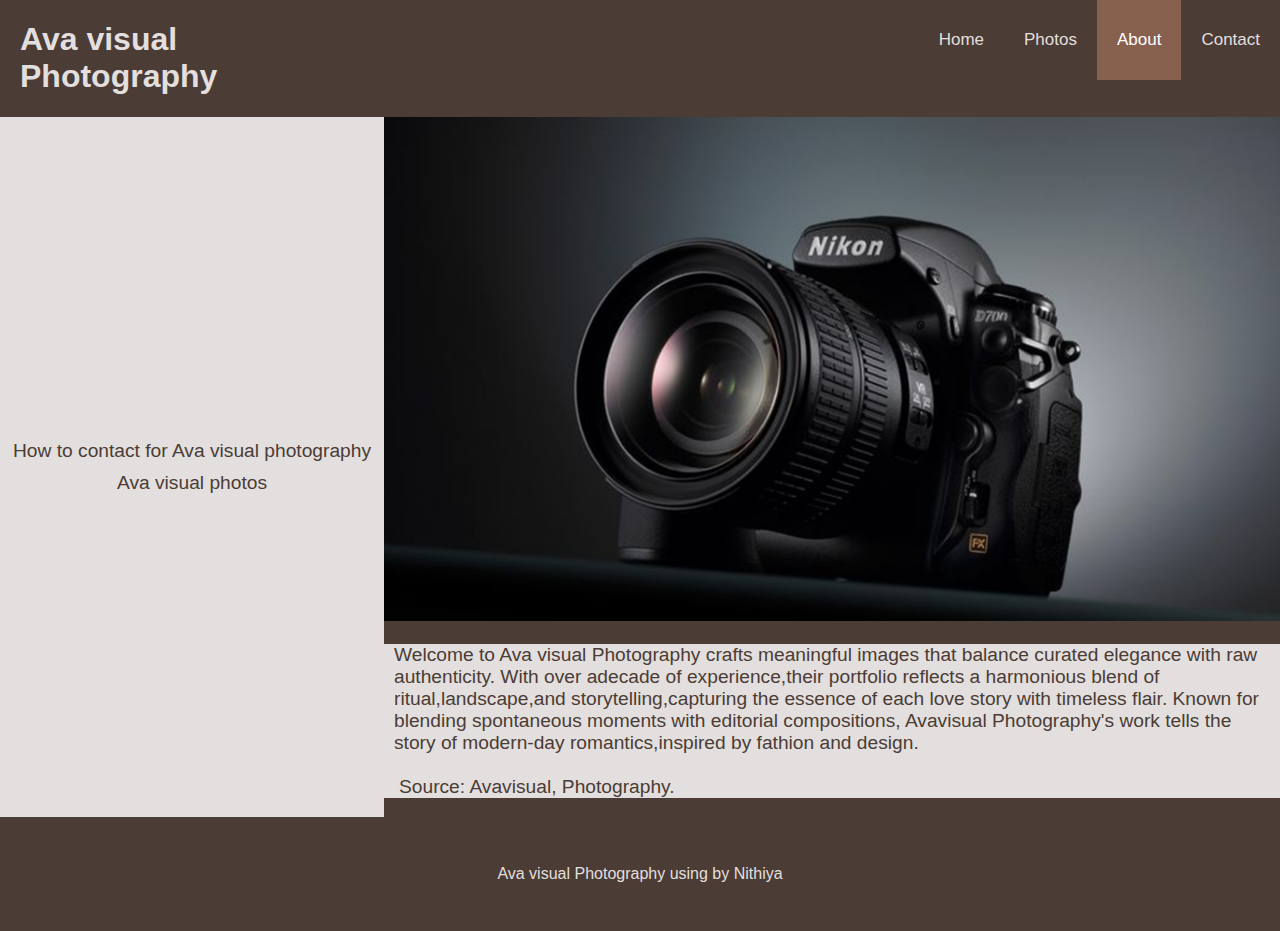
==== index.html @ b69000b1 "Update index.html" ====
<!DOCTYPE html>
<html lang="en">
<head>
	<meta charset="UTF-8">
    <meta http-equiv="X-UA-Compatible" content="IE=edge">
	<meta name="viewport" content="width=device-width, initial-scale=1.0">
	<meta name="description" content="Avavisual Photography" />
	<title>AVA VISUAL PHOTOGRAPHY | Home </title>
	<link rel="stylesheet" href="/CSS/style.css">
	<link rel="stylesheet" href="/CSS/index.css" >
</head>

<body>
	<header>
		<h1>Ava visual Photography</h1> 
       <label for="hamburger_checkbox">
               



    
		<nav>

			
			<a href="index.html">Home </a>
			<a href="photo.html">Photos</a>
			<a class="active_nav" href="about.html">About</a>
			<a href="contacts.html">Contact</a>

		</nav>
	</header>

	<main>
		<aside>
			<a href="contacts.html">How to contact for Ava visual photography  </a>
			<a href="photo.html">Ava visual photos</a>
			
		</aside>
		<section>

                <img id="main_image"
                srcset="image/480w/background image 480.png 480w,
                        image/960w/wineglasses 01 960w png.png 960w,
                        image/1920w/camera background image 1920.png 1920w"
                        sizes="(max-width: 480px) 480px,
                        (max-width: 960px) 960px,
                        (max-width: 1920px) 1920px"
                        src="image/1920w/camera background image 1920.png"
                
                alt="Photography">

			<article>
				<h2>Ava visual Photography article</h2>
				</p> Welcome to Ava visual Photography crafts meaningful images that balance curated elegance with raw authenticity. With over adecade of experience,their portfolio reflects a harmonious blend of ritual,landscape,and storytelling,capturing the essence of each love story with timeless flair. Known for blending spontaneous moments with editorial compositions, Avavisual Photography's work tells the story of modern-day romantics,inspired by fathion and design. <br ><br ><a href="https://en.Avavisual.org/ava/photography">Source: Avavisual, Photography.</a></p>
			</article>

		</section>
	</main>

	<footer>
        <p>Ava visual Photography using by Nithiya  </p>      
	</footer>

</body>
</html>
---- CSS/style.css ----
* {
	box-sizing: border-box;
}

body {
	background: #4B3C35;
	font-family: Arial, Helvetica, sans-serif;
	margin: 0;
}

/* Mobile First View: */

/* Style the header which contains the navigation links */
header {
    background-color: #4B3C35;
    overflow: hidden;
  }
  
  /* Hide the checkbox which we use for the hamburger menu functionality */
  #hamburger_checkbox {
    display: none;
  }
  
  /* Style the image we use as a label for the hamburger menu checkbox */
  #hamburger_image {
    background-color: white;
    display: block;
    margin-bottom: 20px;
    margin-left: auto;
    margin-right: auto;
    padding: 10px;
    width: 10%;
  }
  
  
  /* Show or hide the navigation links depending on whether the hamburger menu checkbox is checked or not */
  input[id="hamburger_checkbox"]:not(:checked) + nav {
    display: none;
  }
  
  /* Style the heading */
  h1 {
    color: #E3DFDE;
    float: left;
    padding: 0 20px;
    width: 100%;
  }
  
  
  /* Style the links inside the navigation bar */
  nav a {
    color: #E3DFDE;							
    float: left;
    font-size: 17px;
    padding: 30px 20px;
    text-align: center;
    text-decoration: none;
    width: 100%;
  }
  
  
  /* Change the color of links on hover using mouse */
  nav a:hover {
    background-color: #E3DFDE;
    color: #4B3C35;
  }
  
  /* Change the color of links on focus using tab key */
  nav a:focus {
    background-color: white;
    color: black;
    outline: none;
  }
  
  /* Change the color of the active/current link */
  .active_nav {
    background-color: #87604E;
    color: white;
  }

  
footer {
	background: #4B3C35;
  color: #E3DFDE;
	padding: 32px;
	text-align: center;
	width: 100%;
}
  
   /* For desktop: */
  @media only screen and (min-width: 768px) {
  
        /* Hide the hamburger menu image we use as a label for the hamburger menu checkbox */
        #hamburger_image {
          display: none;
        }
  
        /* Show the navigation links... even if the hamburger menu checkbox is not selected (menu open) */
        input[id="hamburger_checkbox"]:not(:checked) + nav {
          display:block
        }
  
        /* Style the Knitters heading */
        h1 {
          text-align: left;
          width: 390px;
        }
  
        /* Style the navigation bar */
        nav {
          float: right;
        }
  
        /* Style the links inside the navigation bar */
        nav a {
          width: auto;
        }
  }
---- CSS/index.css ----
/* Mobile First View: */

h2 {
	display: none;
}

aside {
	background: #E3DFDE;
	font-size: 120%;
	padding: 5px 0;
	text-align: center;
	width: 100%;
}

/* Style the links in the aside section */
aside a {
	color: #4B3C35;
	display: block;
	padding: 5px 0;
	text-decoration: none;
	width: 100%;
}

/* Change the color of aside links on hover using mouse */
aside a:hover {
	background-color: #4B3C35;
	color: white;
}


/* Change the color of aside links on focus using tab key */
aside a:focus {
  background-color: #4B3C35;
  color: #E3DFDE;
  outline: none;
}


article {
	background-color: #E3DFDE;
	color: #4B3C35;
	font-size: 120%;
	padding: 0 10px;
}

article a {
	color: #4B3C35;
	padding: 5px;
	text-decoration: none;
}

/* Change the color of article links on hover using mouse */
article a:hover {
  background-color: #E3DFDE;
  color: #4B3C35;
}


/* Change the color of article links on focus using tab key */
article a:focus {
  background-color: white;
  color: #4B3C35;
  outline: none;
}

#main_image {
	width: 100%;
}


/* For desktop: */
@media only screen and (min-width: 768px) {

	main {
		display: flex;
	}

	aside {
		align-items: center;
		display: flex;
		flex-direction: column;
		float: left;
		justify-content: center;
		width: 30%;
	}

	section {
		display: inline;
		float: right;
		width: 70%;
	}

}
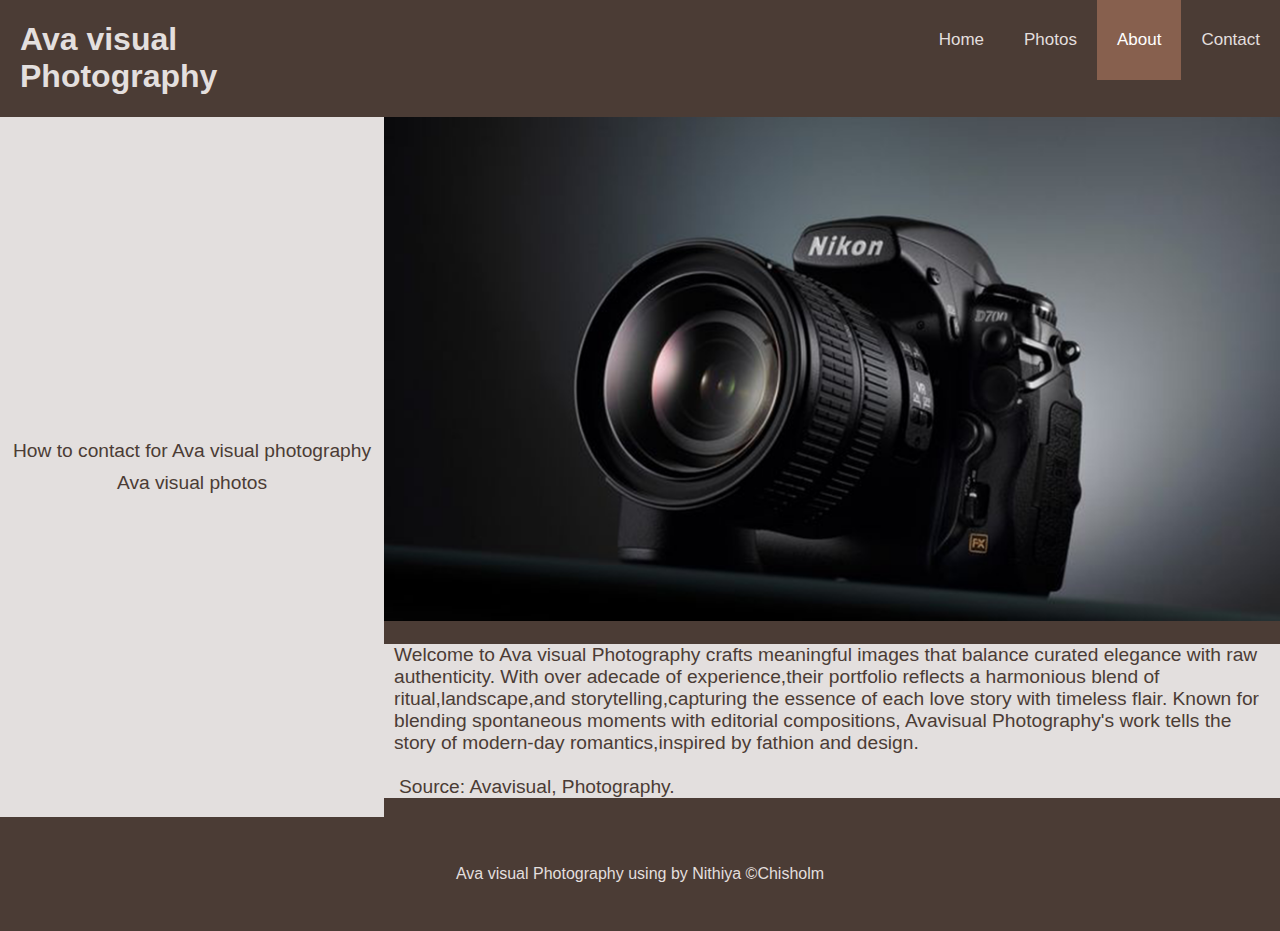
==== commit bb13759b: "Update index.html" ====
--- a/index.html
+++ b/index.html
@@ -58,7 +58,7 @@
 	</main>
 
 	<footer>
-        <p>Ava visual Photography using by Nithiya  </p>      
+        <p>Ava visual Photography using by Nithiya &copy;Chisholm </p>      
 	</footer>
 
 </body>
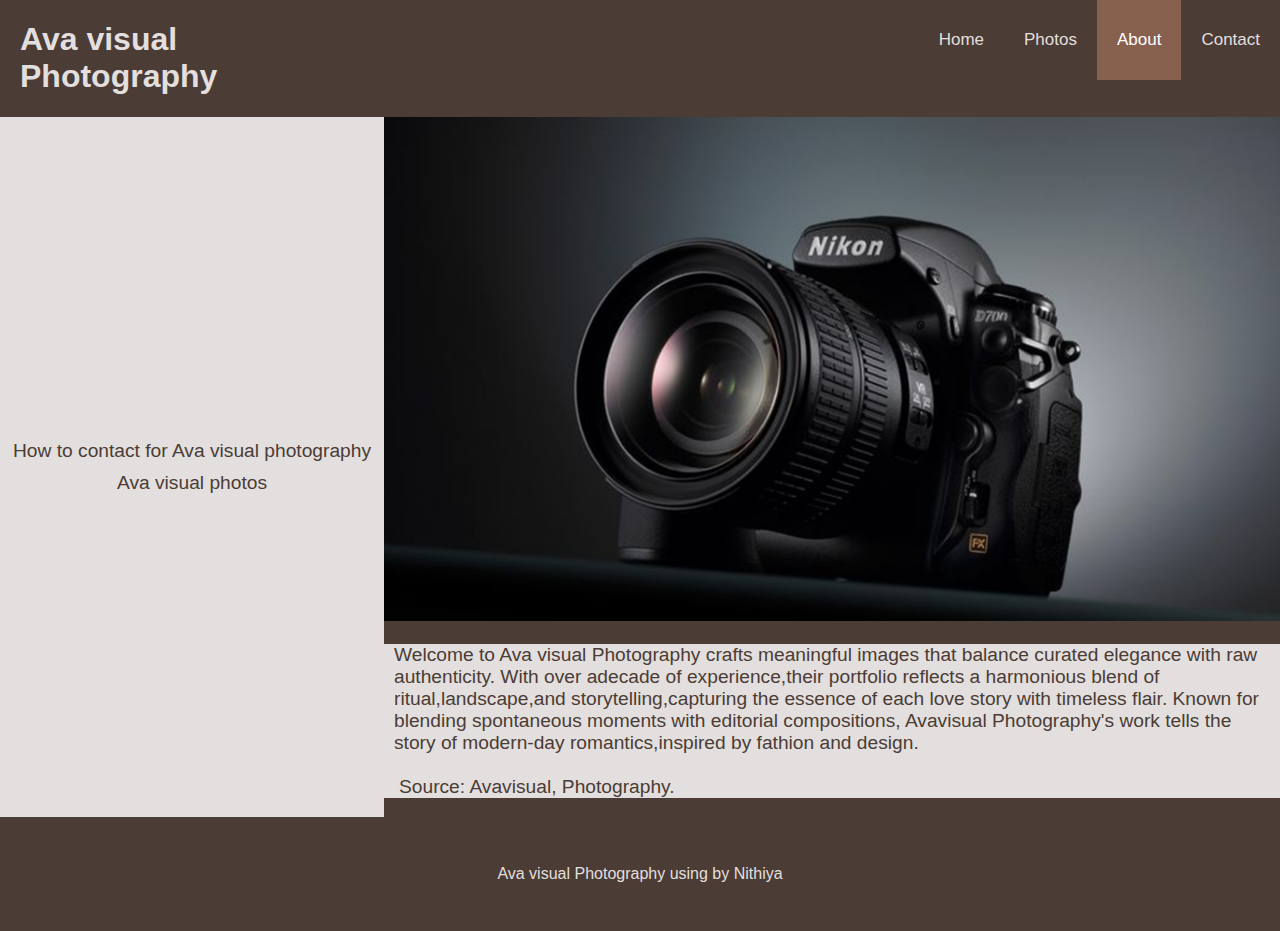
==== commit 3309ac5f: "Add files via upload" ====
--- a/index.html
+++ b/index.html
@@ -6,19 +6,15 @@
 	<meta name="viewport" content="width=device-width, initial-scale=1.0">
 	<meta name="description" content="Avavisual Photography" />
 	<title>AVA VISUAL PHOTOGRAPHY | Home </title>
-	<link rel="stylesheet" href="/CSS/style.css">
-	<link rel="stylesheet" href="/CSS/index.css" >
+	<link rel="stylesheet" href="./CSS/style.css">
+	<link rel="stylesheet" href="./CSS/index.css" >
 </head>
 
 <body>
 	<header>
 		<h1>Ava visual Photography</h1> 
        <label for="hamburger_checkbox">
-               
-
-
-
-    
+            
 		<nav>
 
 			
@@ -58,7 +54,7 @@
 	</main>
 
 	<footer>
-        <p>Ava visual Photography using by Nithiya &copy;Chisholm </p>      
+        <p>Ava visual Photography using by Nithiya  </p>      
 	</footer>
 
 </body>
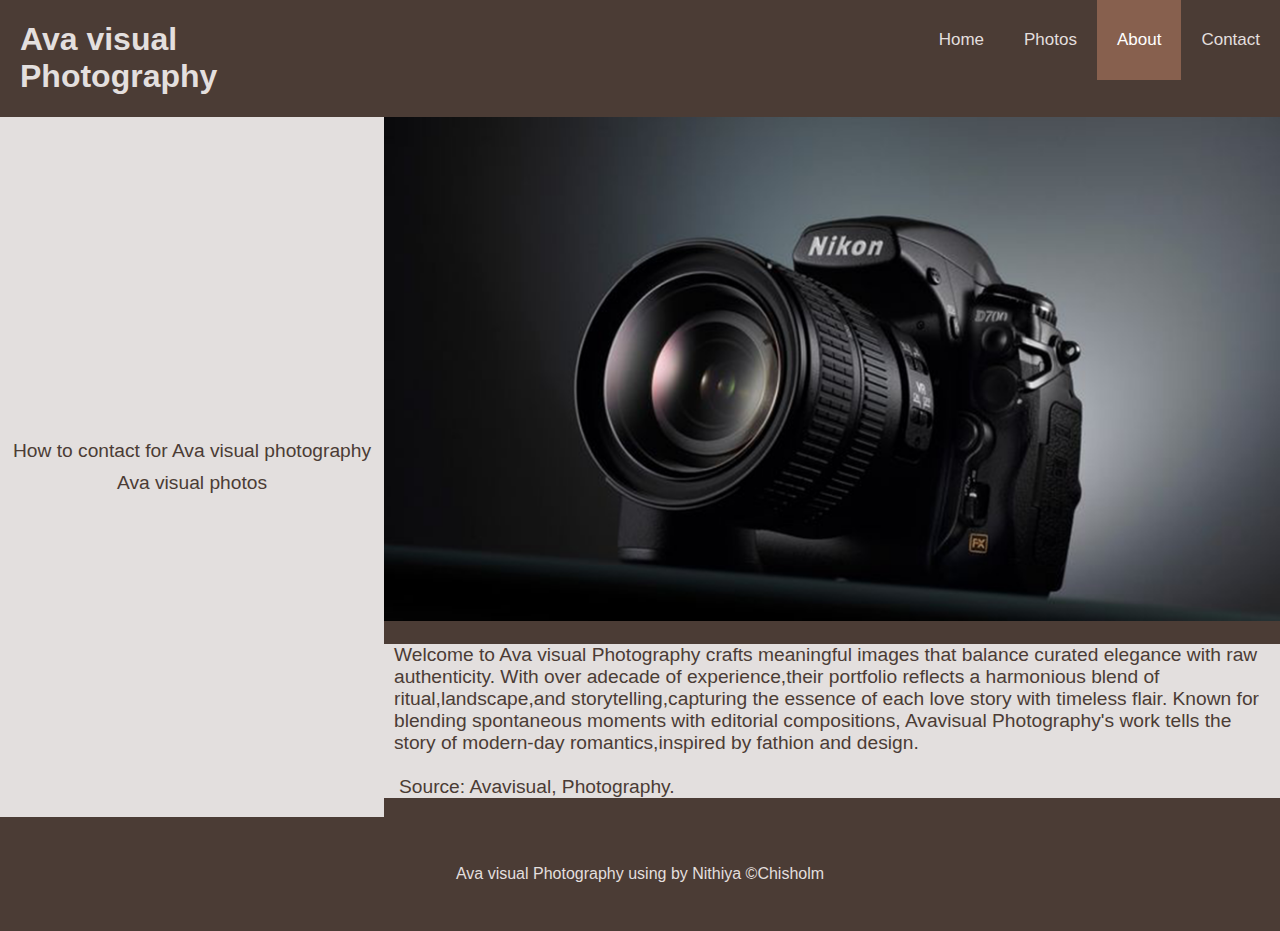
==== commit 40ef7fb8: "Add files via upload" ====
--- a/index.html
+++ b/index.html
@@ -6,15 +6,19 @@
 	<meta name="viewport" content="width=device-width, initial-scale=1.0">
 	<meta name="description" content="Avavisual Photography" />
 	<title>AVA VISUAL PHOTOGRAPHY | Home </title>
-	<link rel="stylesheet" href="./CSS/style.css">
-	<link rel="stylesheet" href="./CSS/index.css" >
+	<link rel="stylesheet" href="/CSS/style.css">
+	<link rel="stylesheet" href="/CSS/index.css" >
 </head>
 
 <body>
 	<header>
 		<h1>Ava visual Photography</h1> 
        <label for="hamburger_checkbox">
-            
+               
+
+
+
+    
 		<nav>
 
 			
@@ -54,7 +58,7 @@
 	</main>
 
 	<footer>
-        <p>Ava visual Photography using by Nithiya  </p>      
+        <p>Ava visual Photography using by Nithiya &copy;Chisholm </p>      
 	</footer>
 
 </body>
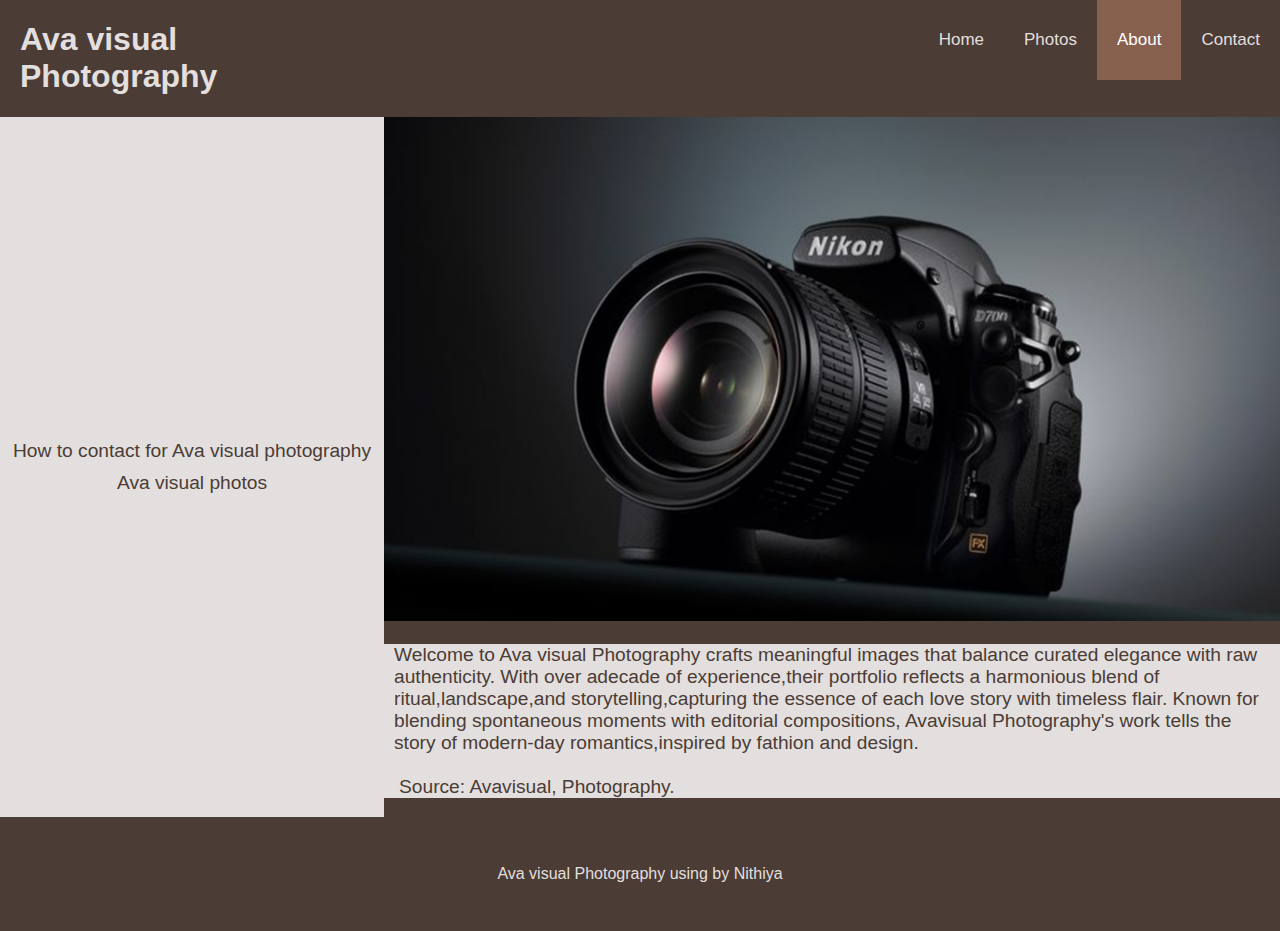
==== commit 744094c7: "Add files via upload" ====
--- a/index.html
+++ b/index.html
@@ -6,19 +6,15 @@
 	<meta name="viewport" content="width=device-width, initial-scale=1.0">
 	<meta name="description" content="Avavisual Photography" />
 	<title>AVA VISUAL PHOTOGRAPHY | Home </title>
-	<link rel="stylesheet" href="/CSS/style.css">
-	<link rel="stylesheet" href="/CSS/index.css" >
+	<link rel="stylesheet" href="./CSS/style.css">
+	<link rel="stylesheet" href="./CSS/index.css" >
 </head>
 
 <body>
 	<header>
 		<h1>Ava visual Photography</h1> 
        <label for="hamburger_checkbox">
-               
-
-
-
-    
+            
 		<nav>
 
 			
@@ -58,7 +54,7 @@
 	</main>
 
 	<footer>
-        <p>Ava visual Photography using by Nithiya &copy;Chisholm </p>      
+        <p>Ava visual Photography using by Nithiya  </p>      
 	</footer>
 
 </body>
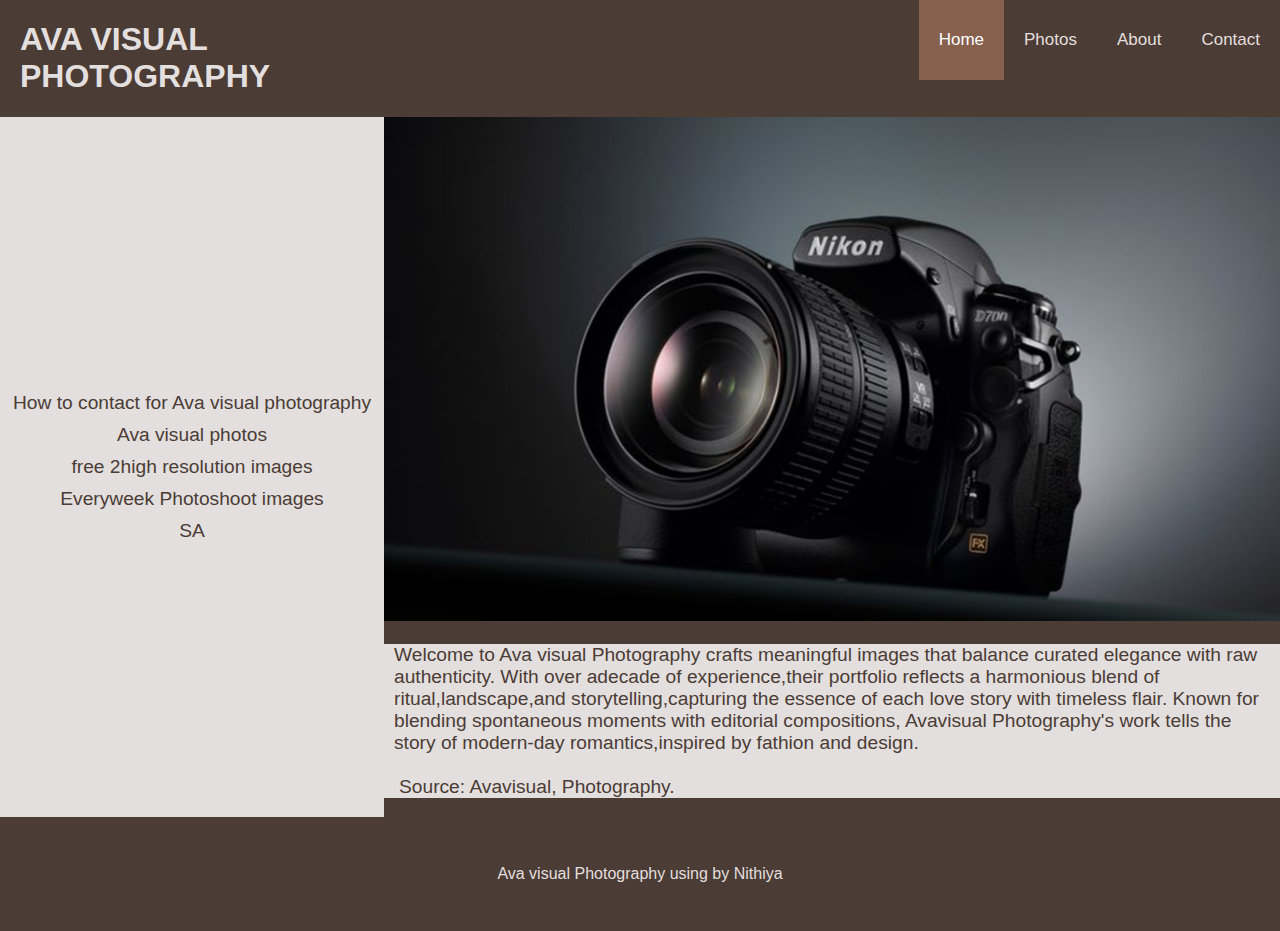
==== commit 47a5816e: "Update index.html" ====
--- a/index.html
+++ b/index.html
@@ -1,62 +1,119 @@
 <!DOCTYPE html>
+
 <html lang="en">
+
 <head>
-	<meta charset="UTF-8">
+
+              <meta charset="UTF-8">
+
     <meta http-equiv="X-UA-Compatible" content="IE=edge">
-	<meta name="viewport" content="width=device-width, initial-scale=1.0">
-	<meta name="description" content="Avavisual Photography" />
-	<title>AVA VISUAL PHOTOGRAPHY | Home </title>
-	<link rel="stylesheet" href="./CSS/style.css">
-	<link rel="stylesheet" href="./CSS/index.css" >
+
+              <meta name="viewport" content="width=device-width, initial-scale=1.0">
+
+              <meta name="description" content="Avavisual Photography" />
+
+              <title>AVA VISUAL PHOTOGRAPHY | Home </title>
+
+              <link rel="stylesheet" href="./CSS/style.css">
+
+              <link rel="stylesheet" href="./CSS/index.css" >
+
 </head>
 
+ 
+
 <body>
-	<header>
-		<h1>Ava visual Photography</h1> 
-       <label for="hamburger_checkbox">
-            
-		<nav>
 
-			
-			<a href="index.html">Home </a>
-			<a href="photo.html">Photos</a>
-			<a class="active_nav" href="about.html">About</a>
-			<a href="contacts.html">Contact</a>
+              <header>
 
-		</nav>
-	</header>
+                            <h1>AVA VISUAL PHOTOGRAPHY</h1>
 
-	<main>
-		<aside>
-			<a href="contacts.html">How to contact for Ava visual photography  </a>
-			<a href="photo.html">Ava visual photos</a>
-			
-		</aside>
-		<section>
+                            <nav>
+
+                                          <a class="active_nav" href="#">Home</a>
+
+                                          <a href="photo.html">Photos</a>
+
+                                          <a href="about.html">About</a>
+
+                                          <a href="contacts.html">Contact</a>
+
+                                         
+
+                            </nav>
+
+              </header>
+
+              <main>
+
+                            <aside>
+
+                                          <a href=https://www.Ava visual.com/photography>How to contact for Ava visual photography  </a>
+
+                                          <a href=https://en.Ava visual.org/Ava/Photography>Ava visual photos</a>
+
+                                          <a href="https:www.Ava visual.com.au/free-2high resolution-images">free 2high resolution images</a>
+
+                                          <a href=https://www.Ava visual photography.net/everyweek-photo>Everyweek Photoshoot images</a>
+
+                                          <a href=https://www.servicesaustralia.gov.au/ target="_blank">SA</a>
+
+                                         
+
+                            </aside>
+
+                            <section>
+
+ 
 
                 <img id="main_image"
+
                 srcset="image/480w/background image 480.png 480w,
+
                         image/960w/wineglasses 01 960w png.png 960w,
+
                         image/1920w/camera background image 1920.png 1920w"
+
                         sizes="(max-width: 480px) 480px,
+
                         (max-width: 960px) 960px,
+
                         (max-width: 1920px) 1920px"
+
                         src="image/1920w/camera background image 1920.png"
-                
+
+               
+
                 alt="Photography">
 
-			<article>
-				<h2>Ava visual Photography article</h2>
-				</p> Welcome to Ava visual Photography crafts meaningful images that balance curated elegance with raw authenticity. With over adecade of experience,their portfolio reflects a harmonious blend of ritual,landscape,and storytelling,capturing the essence of each love story with timeless flair. Known for blending spontaneous moments with editorial compositions, Avavisual Photography's work tells the story of modern-day romantics,inspired by fathion and design. <br ><br ><a href="https://en.Avavisual.org/ava/photography">Source: Avavisual, Photography.</a></p>
-			</article>
+ 
 
-		</section>
-	</main>
+                                          <article>
 
-	<footer>
-        <p>Ava visual Photography using by Nithiya  </p>      
-	</footer>
+                                                        <h2>Ava visual Photography article</h2>
+
+                                                        </p> Welcome to Ava visual Photography crafts meaningful images that balance curated elegance with raw authenticity. With over adecade of experience,their portfolio reflects a harmonious blend of ritual,landscape,and storytelling,capturing the essence of each love story with timeless flair. Known for blending spontaneous moments with editorial compositions, Avavisual Photography's work tells the story of modern-day romantics,inspired by fathion and design. <br ><br ><a href=https://en.Avavisual.org/ava/photography>Source: Avavisual, Photography.</a></p>
+
+                                          </article>
+
+ 
+
+                            </section>
+
+              </main>
+
+ 
+
+              <footer>
+
+        <p>Ava visual Photography using by Nithiya  </p>     
+
+              </footer>
+
+ 
 
 </body>
+
 </html>
 
+ 
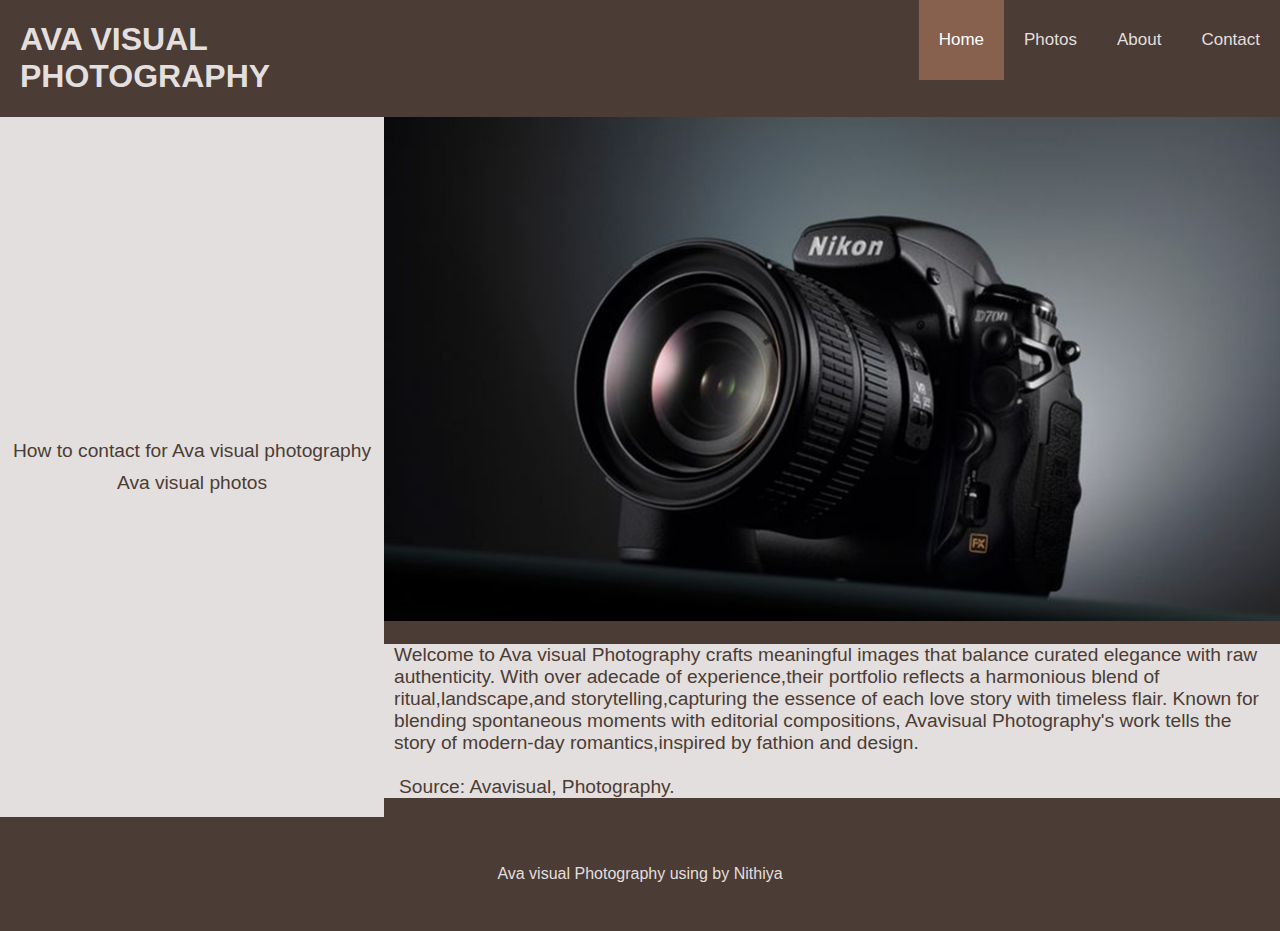
==== commit 962a3ff8: "Update index.html" ====
--- a/index.html
+++ b/index.html
@@ -48,15 +48,11 @@
 
                             <aside>
 
-                                          <a href=https://www.Ava visual.com/photography>How to contact for Ava visual photography  </a>
+                                          <a href=https://j201808885.github.io/Ava-Visual-Photography/contacts.html>How to contact for Ava visual photography  </a>
 
-                                          <a href=https://en.Ava visual.org/Ava/Photography>Ava visual photos</a>
+                                          <a href=https://j201808885.github.io/Ava-Visual-Photography/photo.html>Ava visual photos</a>
 
-                                          <a href="https:www.Ava visual.com.au/free-2high resolution-images">free 2high resolution images</a>
 
-                                          <a href=https://www.Ava visual photography.net/everyweek-photo>Everyweek Photoshoot images</a>
-
-                                          <a href=https://www.servicesaustralia.gov.au/ target="_blank">SA</a>
 
                                          
 
